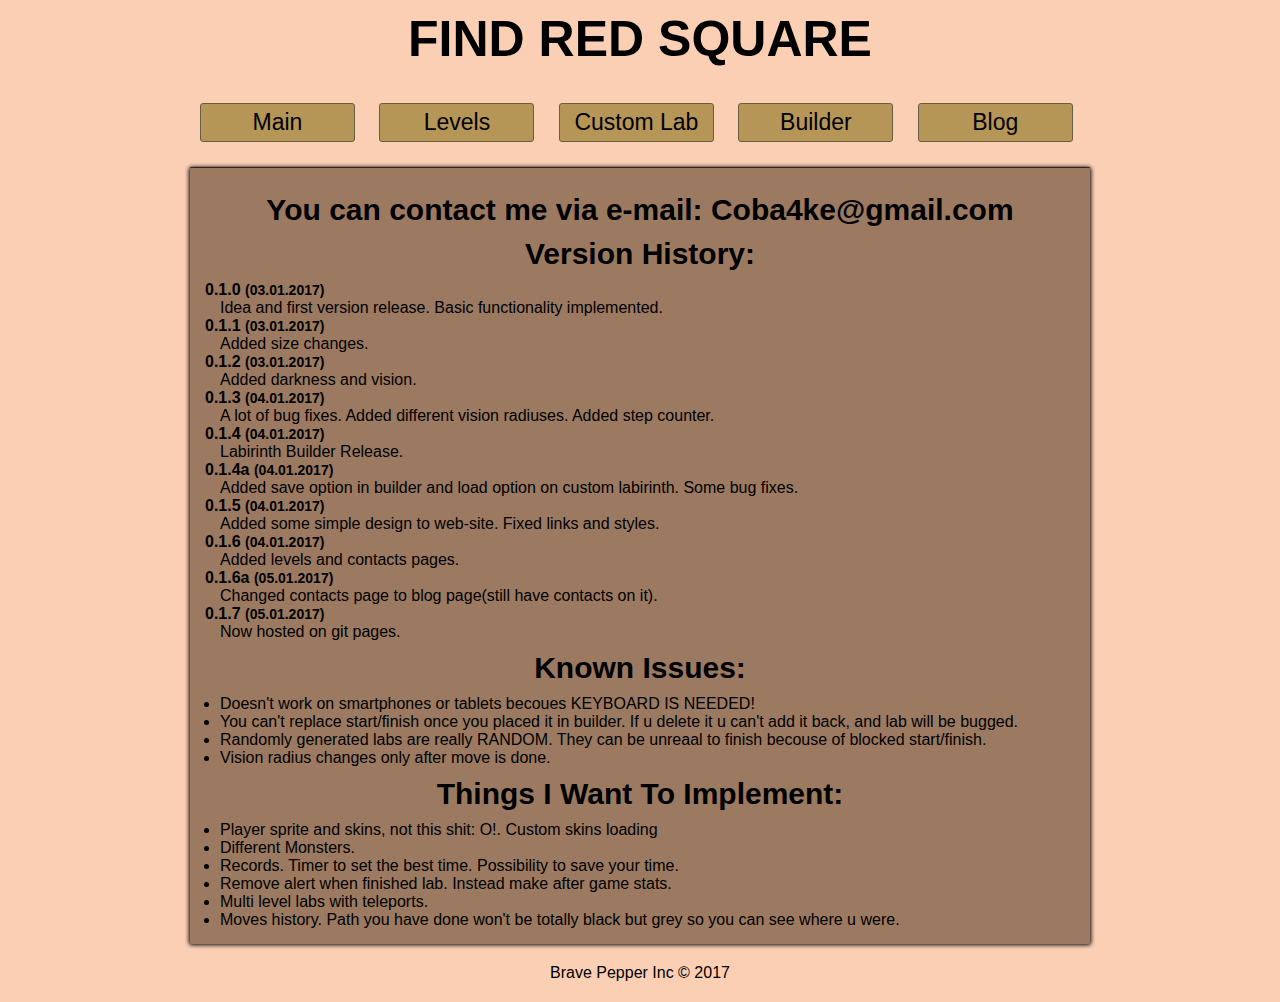
==== blog.html @ c578f2b7 "blog edit" ====
<!DOCTYPE html>
<html>
<head>
	<title>Labirinths</title>
	<link rel="stylesheet" type="text/css" href="style.css">
</head>
<body>
	<div class="wrapper">
		<header>
		<h1>FIND RED SQUARE</h1>
			<nav>
				<ul>
					<li><a href="index.html">Main</a></li>
					<li><a href="levels.html">Levels</a></li>
					<li><a href="labirint/custom.html">Custom Lab</a></li>
					<li><a href="labirint_builder/builder.html">Builder</a></li>
					<li><a href="blog.html">Blog</a></li>
				</ul>
			</nav>
		</header>
		<section>
		<h3>You can contact me via e-mail: Coba4ke@gmail.com</h3>
		<h3>Version History:</h3>
		<dl>
			<dt>0.1.0 <span class="blog-date">(03.01.2017)</span></dt>
				<dd>Idea and first version release. Basic functionality implemented.</dd>
			<dt>0.1.1 <span class="blog-date">(03.01.2017)</span></dt>
				<dd>Added size changes.</dd>
			<dt>0.1.2 <span class="blog-date">(03.01.2017)</span></dt>
				<dd>Added darkness and vision.</dd>
			<dt>0.1.3 <span class="blog-date">(04.01.2017)</span></dt>
				<dd>A lot of bug fixes. Added different vision radiuses. Added step counter.</dd>
			<dt>0.1.4 <span class="blog-date">(04.01.2017)</span></dt>
				<dd>Labirinth Builder Release.</dd>
			<dt>0.1.4a <span class="blog-date">(04.01.2017)</span></dt>
				<dd>Added save option in builder and load option on custom labirinth. Some bug fixes.</dd>
			<dt>0.1.5 <span class="blog-date">(04.01.2017)</span></dt>
				<dd>Added some simple design to web-site. Fixed links and styles.</dd>
			<dt>0.1.6 <span class="blog-date">(04.01.2017)</span></dt>
				<dd>Added levels and contacts pages.</dd>
			<dt>0.1.6a <span class="blog-date">(05.01.2017)</span></dt>
				<dd>Changed contacts page to blog page(still have contacts on it).</dd>
			<dt>0.1.7 <span class="blog-date">(05.01.2017)</span></dt>
				<dd>Now hosted on git pages.</dd>
		</dl>
		<h3>Known Issues:</h3>
		<ul class="blog-ul">
			<li>Doesn't work on smartphones or tablets becoues KEYBOARD IS NEEDED!</li>
			<li>You can't replace start/finish once you placed it in builder. If u delete it u can't add it back, and lab will be bugged.</li>
			<li>Randomly generated labs are really RANDOM. They can be unreaal to finish becouse of blocked start/finish.</li>
			<li>Vision radius changes only after move is done.</li>
		</ul>
		<h3>Things I Want To Implement:</h3>
		<ul class="blog-ul">
			<li>Player sprite and skins, not this shit: O!. Custom skins loading</li>
			<li>Different Monsters.</li>
			<li>Records. Timer to set the best time. Possibility to save your time.</li>
			<li>Remove alert when finished lab. Instead make after game stats.</li>
			<li>Multi level labs with teleports.</li>
			<li>Moves history. Path you have done won't be totally black but grey so you can see where u were.</li>
		</ul>

		</section>
		<footer>Brave Pepper Inc &copy; 2017</footer>
	</div>
</body>
</html>
---- style.css ----
*{
	box-sizing: border-box;
	margin: 0px;
	padding: 0px;
	font-family: "Comic Sans MS", cursive, sans-serif;
}
body{
	background-color: #FBCFB4;
}
.wrapper{
	width: 900px;
	margin: auto;

}
section{
	background-color: #9B7A61;
	padding: 15px;
	box-shadow: 0px 0px 4px 1px black;
	border-radius: 2px;
}
nav>ul{
	display: block;
	margin: auto;
	width: 900px;
}
nav>ul>li{
	display: inline-block;
	text-decoration: none;
	margin: 10px;
}
nav>ul>li>a{
	font-size: 23px;
	display: inline-block;
	margin: 15px auto;
	border: 1px solid #665E43;
	border-radius: 3px;
	padding: 5px;
	width: 155px;
	text-align: center;
	text-decoration: none;
	background-color: #B69657;
	color: black;
}
nav>ul>li>a:hover{
	font-weight: bold;
	box-shadow: 0px 1px 0px 2px #665E43 ;
}

h1,h2,h3{
	text-align: center;
	margin: 10px;
}
h1{
	font-size: 50px;
}
h2{
	font-size: 40px;
}
h3{
	font-size: 30px;
}
p{
	font-size: 20px;

}
hr{
	border-top: 1px solid #523918;
	border-bottom: none;
	border-left: none;
	border-right: none;
	margin: 25px;
}
article>img{
	background-color: #E8E8E8;
	float: left;
	margin: 10px;
	width: 400px;
	border: 2px solid black;
	border-radius: 3px;
	padding: 3px;
}
.right-align{
	float: right;
}
article{
	width: 700px;
	margin: auto;
}
article:after{
	clear: both;
	content: "";
	display: table;
}
footer{
	text-align: center;
	margin: 20px;
}
.end-button{
	display: block;
	margin: 15px auto;
	border: 1px solid #665E43;
	border-radius: 3px;
	padding: 10px;
	width: 200px;
	text-align: center;
	text-decoration: none;
	background-color: #B69657;
	color: black;
}
.end-button:hover{
	font-weight: bold;
	box-shadow: 0px 1px 0px 2px #665E43 ;
}
.play-button{
	display: inline-block;
	margin: 15px auto;
	border: 1px solid #665E43;
	border-radius: 3px;
	padding: 5px;
	width: 280px;
	text-align: center;
	text-decoration: none;
	background-color: #B69657;
	color: black;
}
.small{
	width: 150px;
}
.play-button:hover{
	font-weight: bold;
	box-shadow: 0px 1px 0px 2px #665E43 ;
	cursor: pointer;
}
nav{
	border-bottom: 1px solid #665E43;
	/*box-shadow: 0px 0px 3px 0px black;*/
}
dt{
	font-weight: bold;
}
dd{
	text-indent: 15px;
}
.blog-date{
	font-size: 14px;
}
.blog-ul{
	margin-left: 15px; 
}
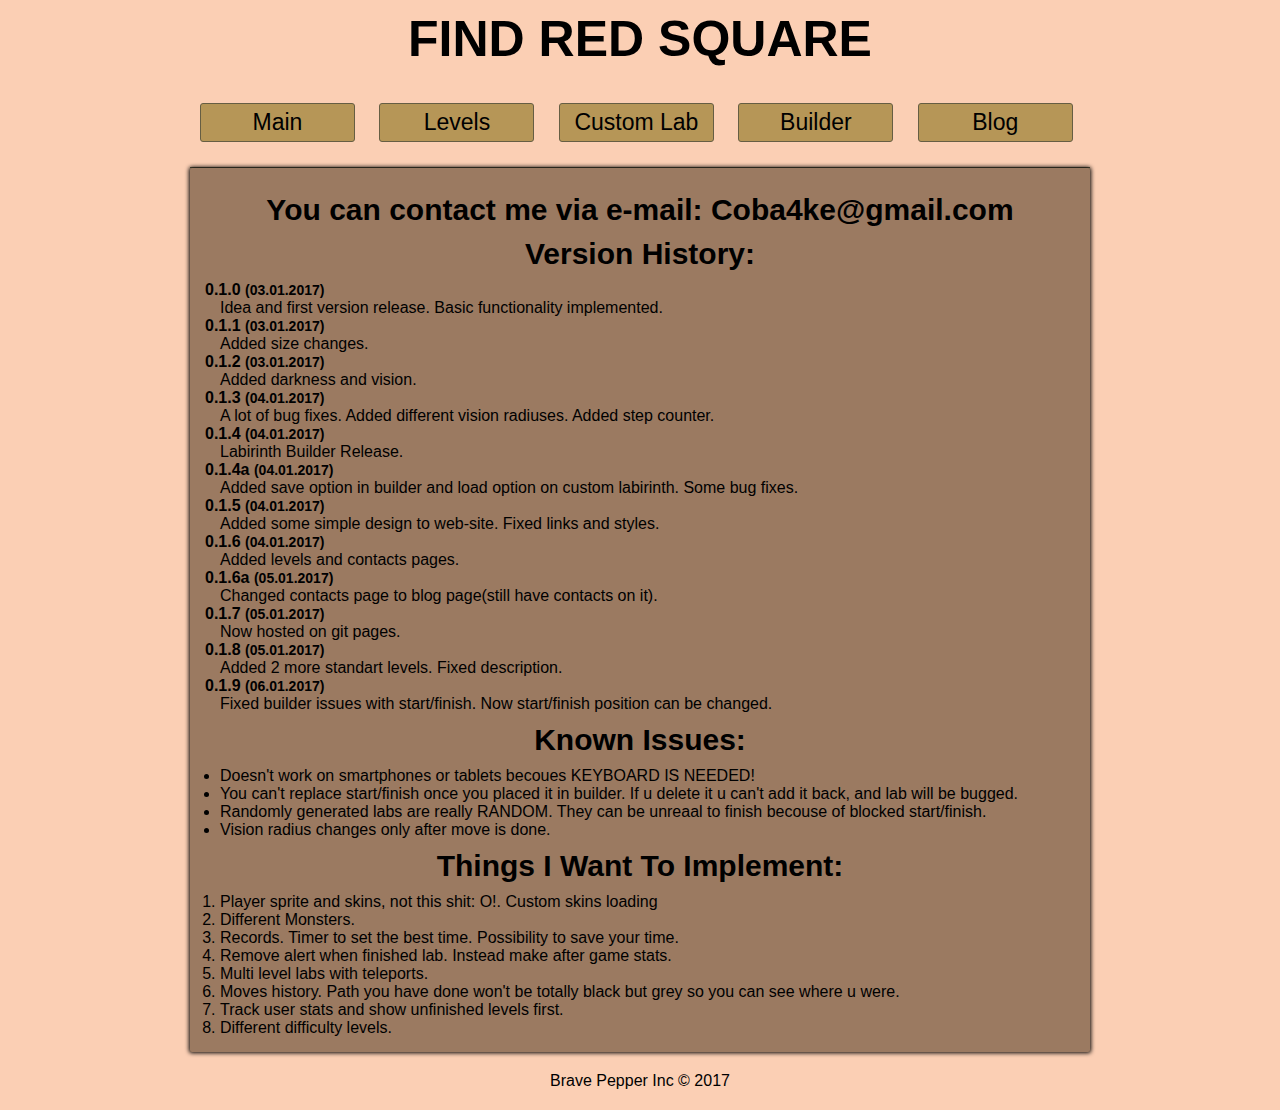
==== commit b9ecb25b: "builder fixes, new levels" ====
--- a/blog.html
+++ b/blog.html
@@ -2,6 +2,9 @@
 <html>
 <head>
 	<title>Labirinths</title>
+	<meta http-equiv="Cache-control" content="no-cache">
+	<meta http-equiv="Pragma" content="no-cache">
+	<meta http-equiv="Expires" content="-1">
 	<link rel="stylesheet" type="text/css" href="style.css">
 </head>
 <body>
@@ -42,6 +45,13 @@
 				<dd>Changed contacts page to blog page(still have contacts on it).</dd>
 			<dt>0.1.7 <span class="blog-date">(05.01.2017)</span></dt>
 				<dd>Now hosted on git pages.</dd>
+			<dt>0.1.8 <span class="blog-date">(05.01.2017)</span></dt>
+				<dd>Added 2 more standart levels. Fixed description.</dd>
+			<dt>0.1.9 <span class="blog-date">(06.01.2017)</span></dt>
+				<dd>Fixed builder issues with start/finish. Now start/finish position can be changed.</dd>
+
+			<!-- <dt>0.2.0 <span class="blog-date">(05.01.2017)</span></dt>
+				<dd>Here comes 0.2.0 with new Vision System.</dd> -->
 		</dl>
 		<h3>Known Issues:</h3>
 		<ul class="blog-ul">
@@ -51,14 +61,16 @@
 			<li>Vision radius changes only after move is done.</li>
 		</ul>
 		<h3>Things I Want To Implement:</h3>
-		<ul class="blog-ul">
+		<ol class="blog-ul">
 			<li>Player sprite and skins, not this shit: O!. Custom skins loading</li>
 			<li>Different Monsters.</li>
 			<li>Records. Timer to set the best time. Possibility to save your time.</li>
 			<li>Remove alert when finished lab. Instead make after game stats.</li>
 			<li>Multi level labs with teleports.</li>
 			<li>Moves history. Path you have done won't be totally black but grey so you can see where u were.</li>
-		</ul>
+			<li>Track user stats and show unfinished levels first.</li>
+			<li>Different difficulty levels.</li>
+		</ol>
 
 		</section>
 		<footer>Brave Pepper Inc &copy; 2017</footer>
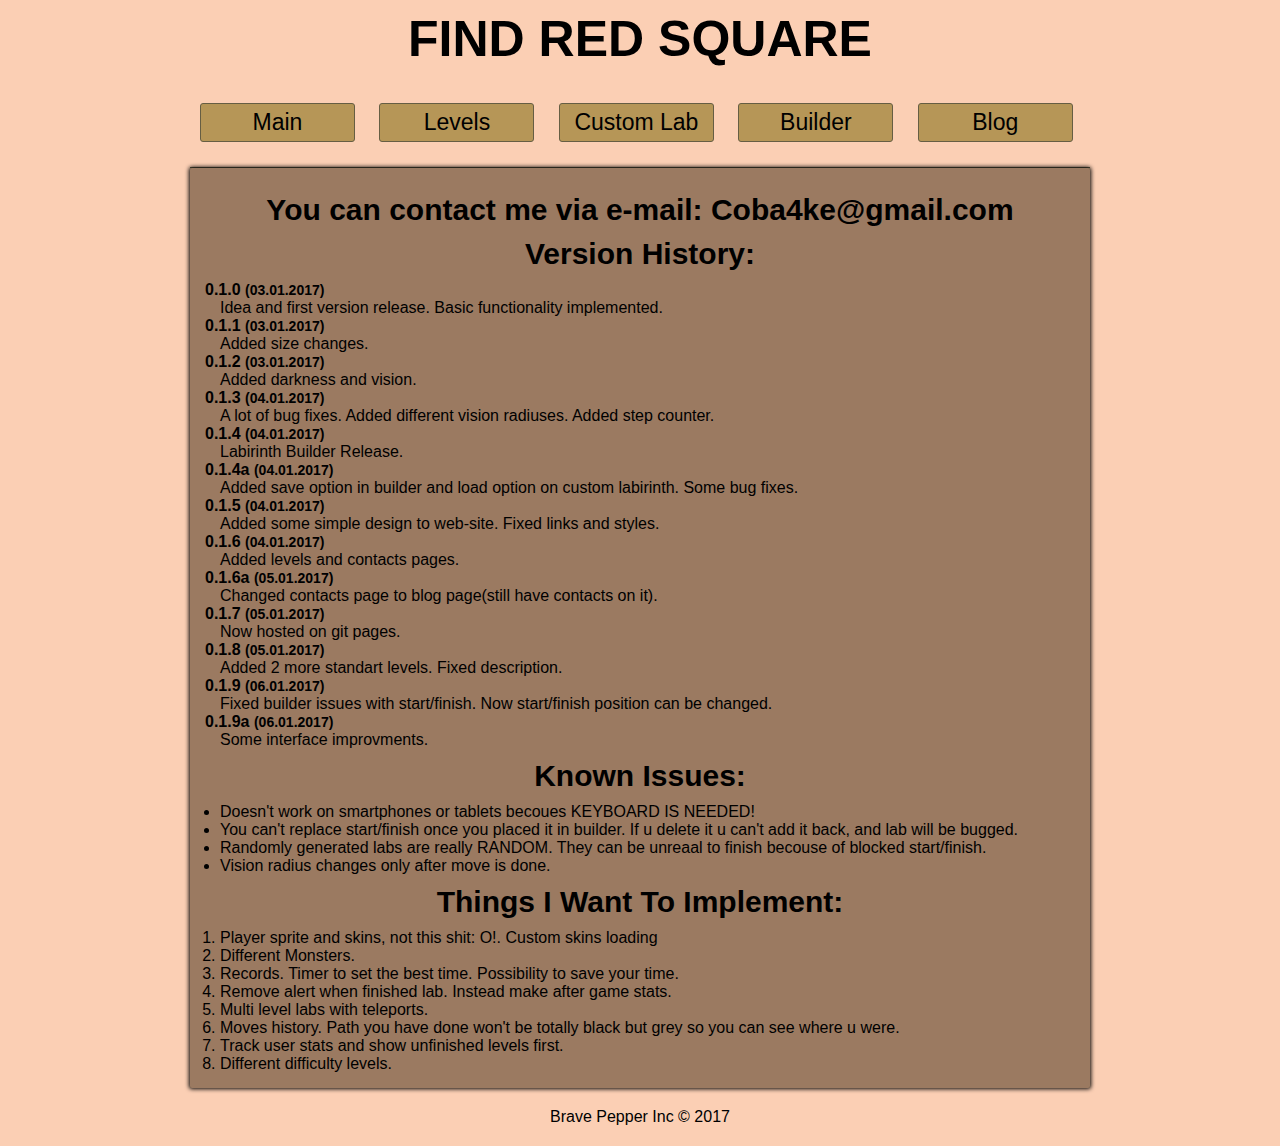
==== commit 49cf47e3: "interface improvements" ====
--- a/blog.html
+++ b/blog.html
@@ -49,6 +49,8 @@
 				<dd>Added 2 more standart levels. Fixed description.</dd>
 			<dt>0.1.9 <span class="blog-date">(06.01.2017)</span></dt>
 				<dd>Fixed builder issues with start/finish. Now start/finish position can be changed.</dd>
+			<dt>0.1.9a <span class="blog-date">(06.01.2017)</span></dt>
+				<dd>Some interface improvments.</dd>
 
 			<!-- <dt>0.2.0 <span class="blog-date">(05.01.2017)</span></dt>
 				<dd>Here comes 0.2.0 with new Vision System.</dd> -->
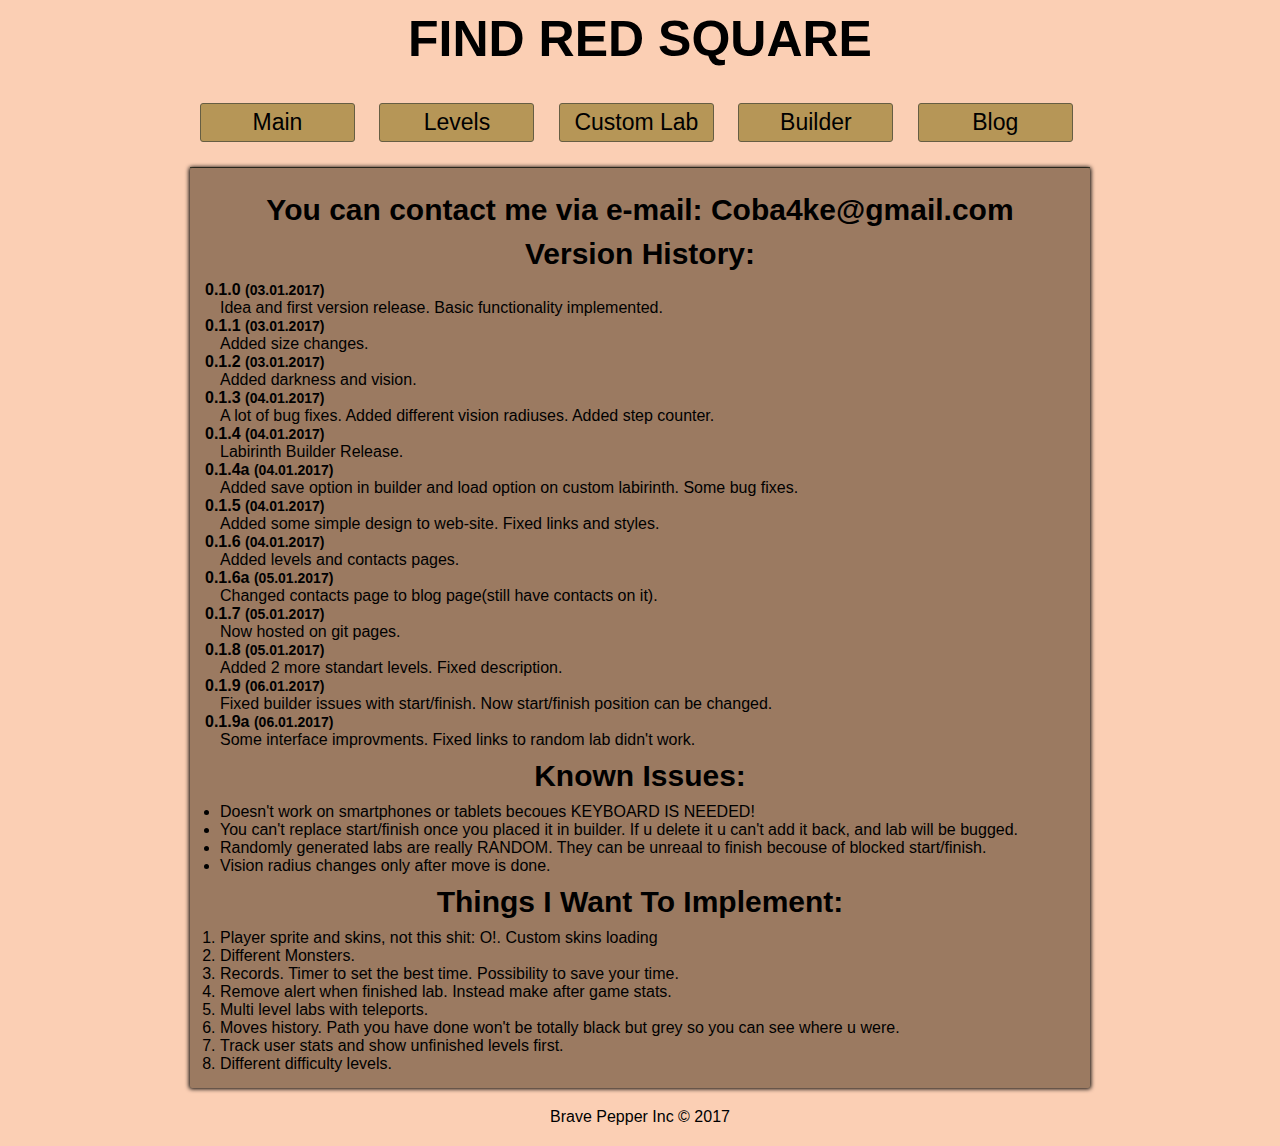
==== commit 60851122: "fixed blog" ====
--- a/blog.html
+++ b/blog.html
@@ -50,7 +50,7 @@
 			<dt>0.1.9 <span class="blog-date">(06.01.2017)</span></dt>
 				<dd>Fixed builder issues with start/finish. Now start/finish position can be changed.</dd>
 			<dt>0.1.9a <span class="blog-date">(06.01.2017)</span></dt>
-				<dd>Some interface improvments.</dd>
+				<dd>Some interface improvments. Fixed links to random lab didn't work.</dd>
 
 			<!-- <dt>0.2.0 <span class="blog-date">(05.01.2017)</span></dt>
 				<dd>Here comes 0.2.0 with new Vision System.</dd> -->
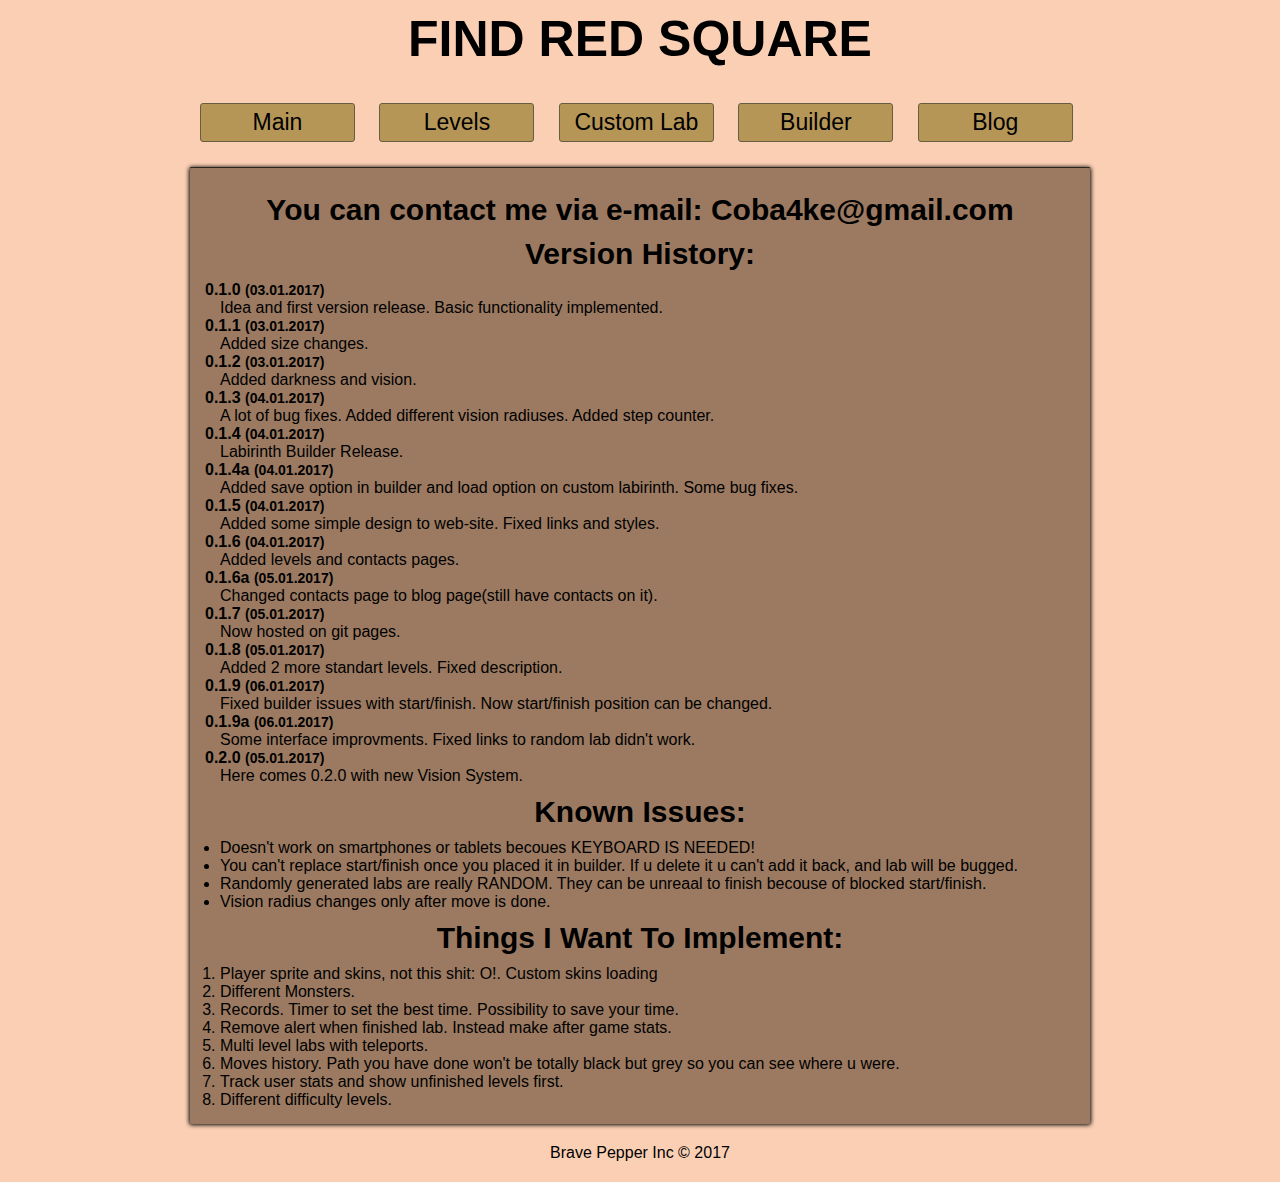
==== commit 4000fd20: "vision main release" ====
--- a/blog.html
+++ b/blog.html
@@ -52,8 +52,8 @@
 			<dt>0.1.9a <span class="blog-date">(06.01.2017)</span></dt>
 				<dd>Some interface improvments. Fixed links to random lab didn't work.</dd>
 
-			<!-- <dt>0.2.0 <span class="blog-date">(05.01.2017)</span></dt>
-				<dd>Here comes 0.2.0 with new Vision System.</dd> -->
+			<dt>0.2.0 <span class="blog-date">(05.01.2017)</span></dt>
+				<dd>Here comes 0.2.0 with new Vision System.</dd>
 		</dl>
 		<h3>Known Issues:</h3>
 		<ul class="blog-ul">
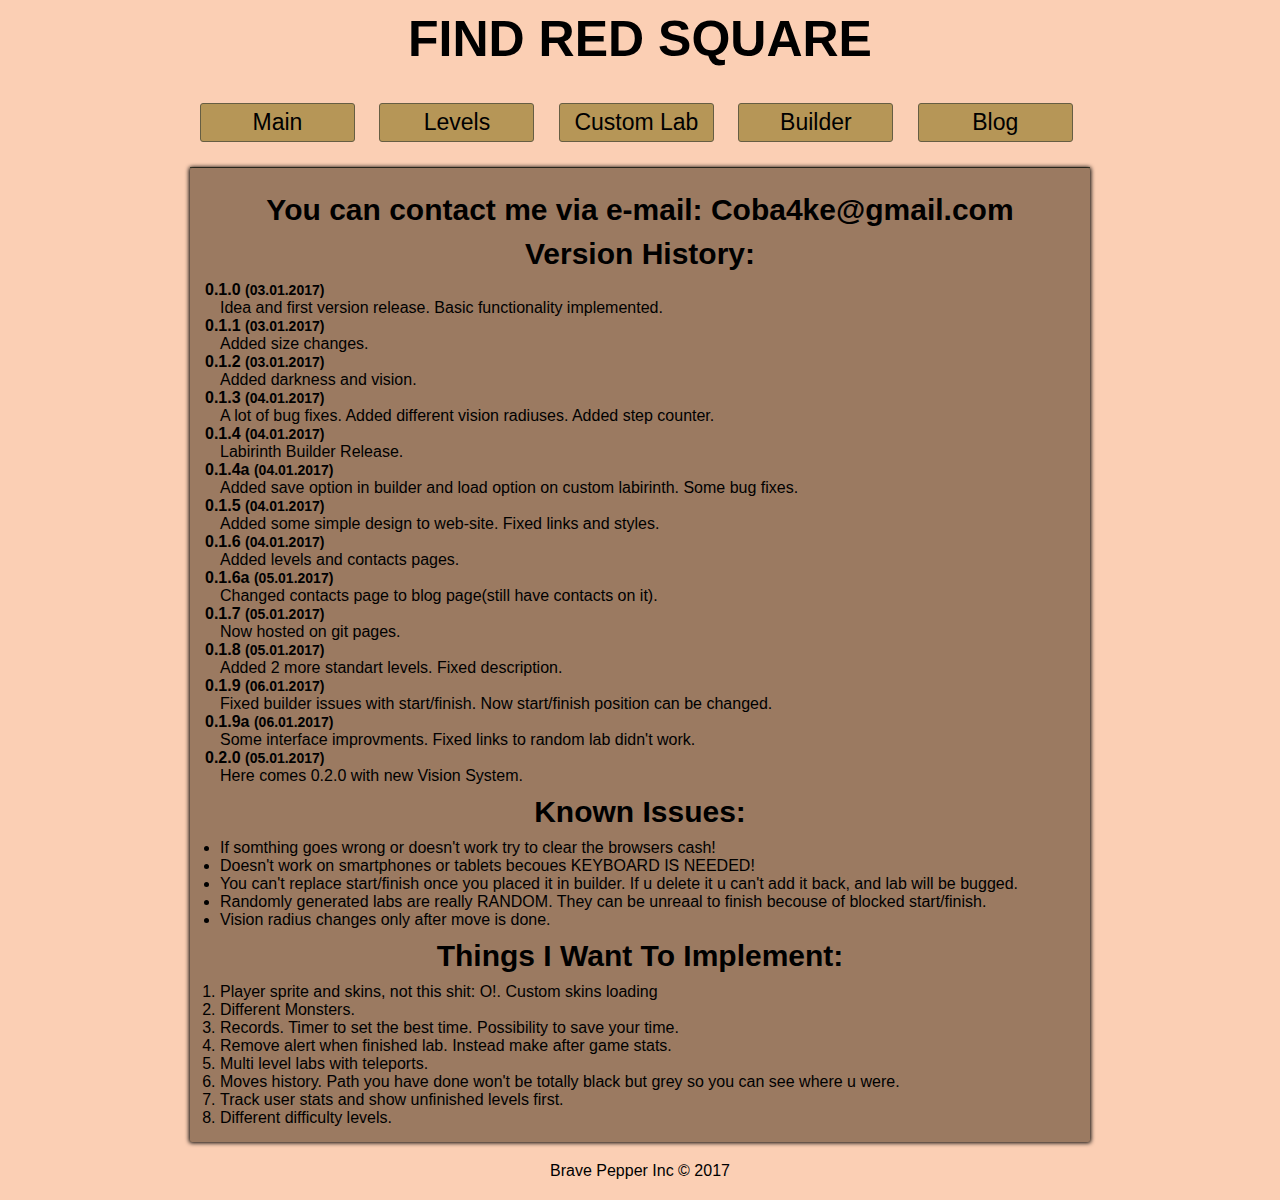
==== commit d1440991: "blog edit" ====
--- a/blog.html
+++ b/blog.html
@@ -57,6 +57,7 @@
 		</dl>
 		<h3>Known Issues:</h3>
 		<ul class="blog-ul">
+			<li>If somthing goes wrong or doesn't work try to clear the browsers cash!</li>
 			<li>Doesn't work on smartphones or tablets becoues KEYBOARD IS NEEDED!</li>
 			<li>You can't replace start/finish once you placed it in builder. If u delete it u can't add it back, and lab will be bugged.</li>
 			<li>Randomly generated labs are really RANDOM. They can be unreaal to finish becouse of blocked start/finish.</li>
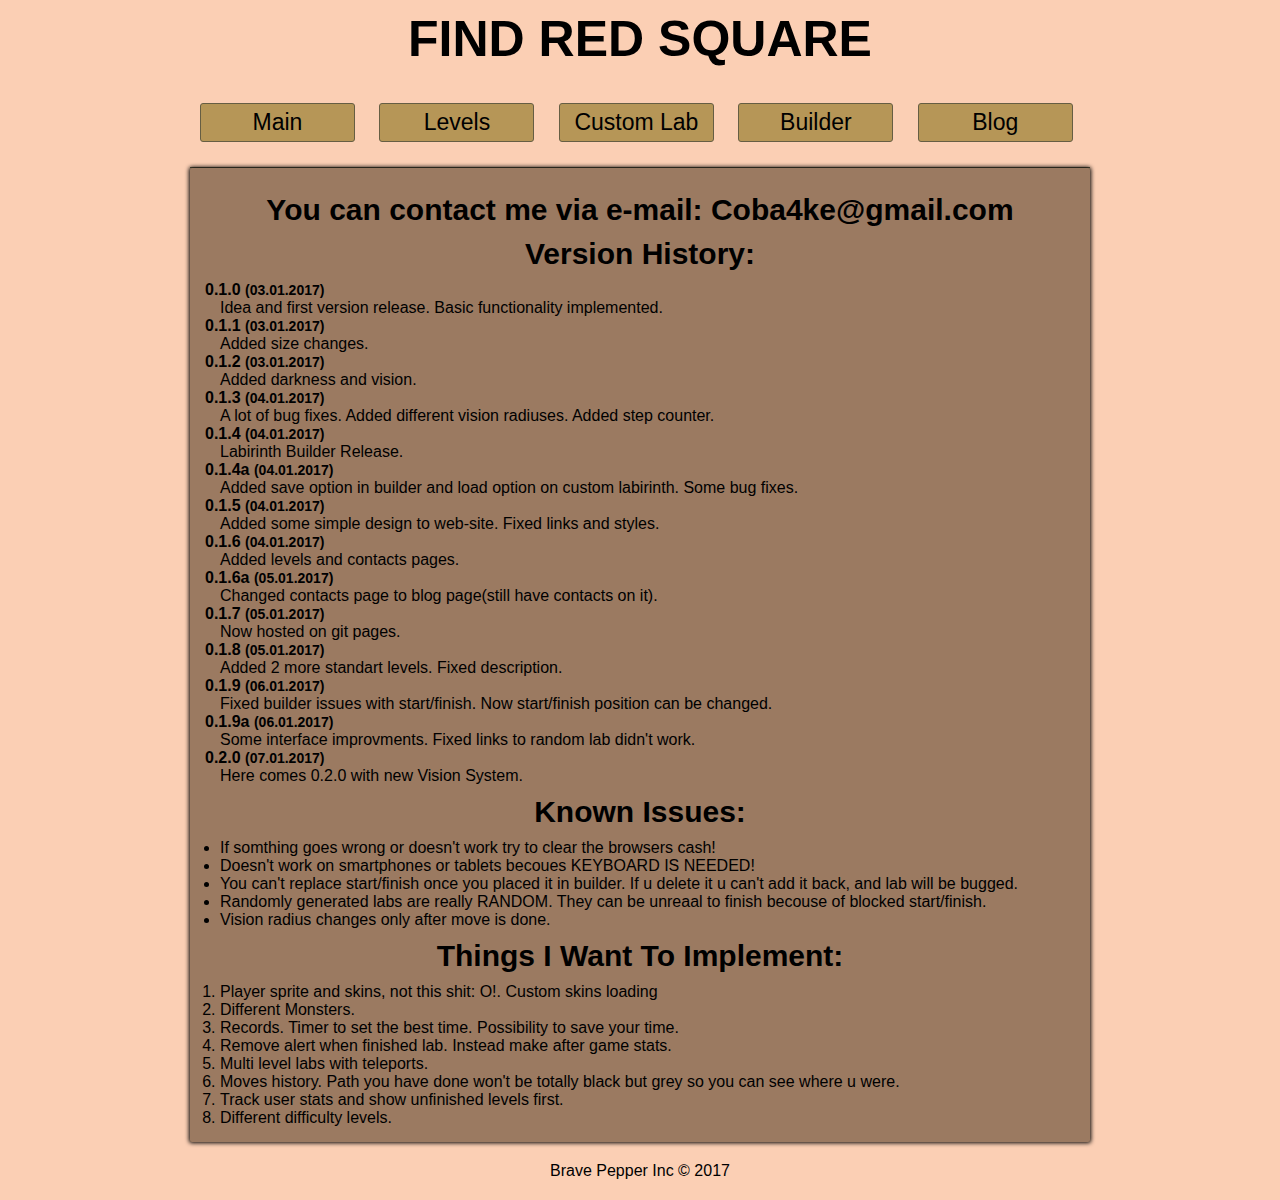
==== commit d4556156: "blog date fix" ====
--- a/blog.html
+++ b/blog.html
@@ -52,7 +52,7 @@
 			<dt>0.1.9a <span class="blog-date">(06.01.2017)</span></dt>
 				<dd>Some interface improvments. Fixed links to random lab didn't work.</dd>
 
-			<dt>0.2.0 <span class="blog-date">(05.01.2017)</span></dt>
+			<dt>0.2.0 <span class="blog-date">(07.01.2017)</span></dt>
 				<dd>Here comes 0.2.0 with new Vision System.</dd>
 		</dl>
 		<h3>Known Issues:</h3>
